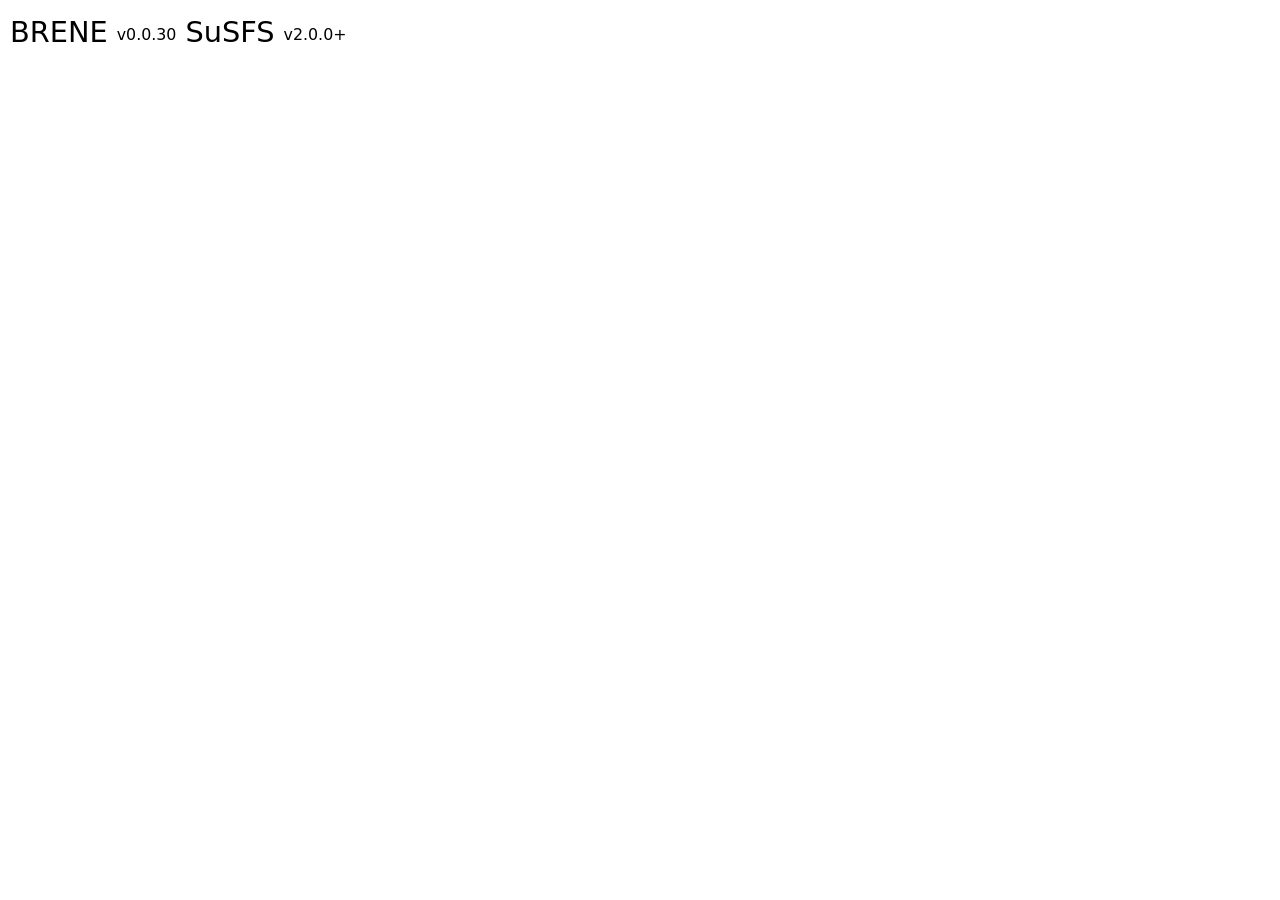
==== webroot/index.html @ 6619bc76 "webui: add a new section "Custom ROM"" ====
<!doctype html>
<html lang="en">
	<head>
		<meta charset="UTF-8" />
		<meta name="viewport" content="width=device-width, initial-scale=1.0" />
		<title>BRENE</title>

		<link rel="stylesheet" href="./styles.css" type="text/css" />
	</head>
	<body>
		<div class="header">
			<div class="title">
				BRENE
				<span class="item-version" id="brene-version"> v0.0.30 </span>
				SuSFS
				<span class="item-version" id="susfs-version"> v2.0.0+ </span>
			</div>
		</div>
		<div class="preload-hidden body-content">
			<div class="settings-group-title">Android Settings</div>
			<div class="settings-group">
				<div class="list-item">
					<label class="toggle-option">
						Developer Options
						<md-switch icons id="developer_options"></md-switch>
					</label>
					<div class="toggle-option-content">
						<div class="toggle-info">Enable or disable developer options</div>
					</div>
					<md-ripple></md-ripple>
				</div>

				<div class="list-item">
					<label class="toggle-option">
						USB Debugging
						<md-switch icons id="usb_debugging"></md-switch>
					</label>
					<div class="toggle-option-content">
						<div class="toggle-info">Enable or disable USB debugging</div>
					</div>
					<md-ripple></md-ripple>
				</div>

				<div class="list-item">
					<label class="toggle-option">
						Wireless Debugging
						<md-switch icons id="wireless_debugging"></md-switch>
					</label>
					<div class="toggle-option-content">
						<div class="toggle-info">Enable or disable wireless debugging</div>
					</div>
					<md-ripple></md-ripple>
				</div>
			</div>

			<div class="settings-group-title">Hiding Features</div>
			<div class="settings-group">
				<div class="list-item">
					<label class="toggle-option">
						Hide /data/local/tmp Items
						<md-switch icons id="hide_data_local_tmp"></md-switch>
					</label>
					<md-ripple></md-ripple>
				</div>

				<div class="list-item">
					<label class="toggle-option">
						Hide /sdcard/Android/data Items
						<md-switch icons id="hide_sdcard_android_data"></md-switch>
					</label>
					<md-ripple></md-ripple>
				</div>

				<div class="list-item">
					<label class="toggle-option">
						Module Injections Hiding
						<md-switch icons id="hide_injections"></md-switch>
					</label>
					<div class="toggle-option-content">
						<div class="toggle-info">Hide injections, /data/adb/modules/module_name/system/*/*.*</div>
					</div>
					<md-ripple></md-ripple>
				</div>

				<div class="list-item">
					<label class="toggle-option">
						Zygisk Module Injections Hiding
						<md-switch icons id="hide_zygisk_modules"></md-switch>
					</label>
					<div class="toggle-option-content">
						<div class="toggle-info">Hide zygisk injections, /data/adb/modules/module_name/zygisk/*.so</div>
					</div>
					<md-ripple></md-ripple>
				</div>

				<div class="list-item">
					<label class="toggle-option">
						Hide Suspicious Mounts For Non-su Processes
						<md-switch icons id="hide_sus_mnts_for_non_su_procs"></md-switch>
					</label>
					<div class="toggle-option-content">
						<div class="toggle-info">Hide sus mounts from /proc/self/[mounts|mountinfo|mountstat] for non-su processes.</div>
						<div class="toggle-info">e.g. Prevent traces left by zygote, Zygote Mountinfo Leak</div>
						<div class="toggle-info">Holmes: Futile Trace Hide</div>
						<div class="toggle-info">Native Test: Futile Hide (08)</div>
					</div>
					<md-ripple></md-ripple>
				</div>

				<div class="list-item">
					<label class="toggle-option">
						Rooted Apps Folders Hiding
						<md-switch icons id="hide_rooted_app_folders"></md-switch>
					</label>
					<div class="toggle-option-content">
						<div class="toggle-info">/sdcard/MT2</div>
						<div class="toggle-info">/sdcard/rlgg</div>
						<div class="toggle-info">/sdcard/xinhao</div>
						<div class="toggle-info">/sdcard/OhMyFont</div>
						<div class="toggle-info">/sdcard/AppManager</div>
						<div class="toggle-info">/sdcard/DataBackup</div>
						<div class="toggle-info">/sdcard/KernelFlasher</div>
						<div class="toggle-info">/sdcard/Android/fas-rs</div>
					</div>
					<md-ripple></md-ripple>
				</div>

				<div class="list-item">
					<label class="toggle-option">
						Custom Recovery Folders Hiding
						<md-switch icons id="hide_custom_recovery_folders"></md-switch>
					</label>
					<div class="toggle-option-content">
						<div class="toggle-info">/sdcard/Fox (OrangeFox Recovery)</div>
						<div class="toggle-info">/sdcard/PBRP (PitchBlack Recovery Project)</div>
						<div class="toggle-info">/sdcard/TWRP (Team Win Recovery Project)</div>
						<div class="toggle-info">/storage/emulated/TWRP</div>
					</div>
					<md-ripple></md-ripple>
				</div>

				<!-- <div class="list-item">
					<label class="toggle-option">
						modules.img
						<md-switch icons id="hide_modules_img"></md-switch>
					</label>
					<md-ripple></md-ripple>
				</div> -->

				<div class="list-item custom-uname-content textarea-container">
					<md-tabs id="sus_tabs">
						<md-primary-tab id="tab_sus_map" aria-controls="panel_sus_map">MAP</md-primary-tab>
						<md-primary-tab id="tab_sus_path" aria-controls="panel_sus_path">PATH</md-primary-tab>
						<md-primary-tab id="tab_sus_path_loop" aria-controls="panel_sus_path_loop">PATH LOOP</md-primary-tab>
					</md-tabs>
					<div class="snap-container" id="horizontal_scroll_container">
						<div class="snap-item">
							<md-filled-text-field
								class="content"
								id="custom_sus_map_text_field"
								type="textarea"
								rows="9"
								label="Custom sus map"
							></md-filled-text-field>
						</div>
						<div class="snap-item">
							<md-filled-text-field
								class="content"
								id="custom_sus_path_text_field"
								type="textarea"
								rows="9"
								label="Custom sus path"
							></md-filled-text-field>
						</div>
						<div class="snap-item">
							<md-filled-text-field
								class="content"
								id="custom_sus_path_loop_text_field"
								type="textarea"
								rows="9"
								label="Custom sus path loop"
							></md-filled-text-field>
						</div>
					</div>
					<div class="custom-uname-buttons content">
						<md-filled-button id="unified_apply_button">APPLY</md-filled-button>
					</div>
				</div>
			</div>

			<div class="settings-group-title">Spoofing Features</div>
			<div class="settings-group">
				<div class="list-item">
					<label class="toggle-option">
						AVC Log Spoofing
						<md-switch icons id="enable_avc_log_spoofing"></md-switch>
					</label>
					<div class="toggle-option-content">
						<div class="toggle-info">Spoofing the sus 'su' tcontext shown in avc log in kernel.</div>
						<div class="toggle-info">
							Enabling this will sometimes make developers hard to identify the cause when they are debugging with some permission or selinux issue,
							so users are advised to disable this when doing so.
						</div>
					</div>
					<md-ripple></md-ripple>
				</div>

				<div class="list-item">
					<label class="toggle-option">
						/proc/cmdline or /proc/bootconfig Spoofing
						<md-switch icons id="proc_cmdline_bootconfig_spoofing"></md-switch>
					</label>
					<div class="toggle-option-content">
						<div class="toggle-info">No root process detects it for now, and this spoofing won't help much actually</div>
						<div class="toggle-info">androidboot.warranty_bit = "0"</div>
						<div class="toggle-info">androidboot.verifiedbootstate = "green"</div>
					</div>
					<md-ripple></md-ripple>
				</div>

				<div class="list-item">
					<label class="toggle-option">
						Uname Spoofing
						<md-switch icons id="uname_spoofing"></md-switch>
					</label>
					<div class="toggle-option-content">
						<div class="toggle-info">Spoof uname for all processes</div>
						<div class="toggle-info">e.g. 5.10.123-android12-9-g690101101069</div>
					</div>
					<md-ripple></md-ripple>
				</div>

				<div class="list-item">
					<label class="toggle-option">
						Custom Uname Spoofing
						<md-switch icons id="custom_uname_spoofing"></md-switch>
					</label>
					<div class="toggle-option-content">
						<div class="toggle-info">Spoof uname for all processes, set string to 'default' to imply the function to use original string.</div>
					</div>
					<md-ripple></md-ripple>
				</div>
				<div class="custom-uname-content list-item">
					<md-outlined-text-field label="Kernel Release" placeholder="e.g. 5.10.123-android12" id="custom_uname_release"></md-outlined-text-field>
					<md-outlined-text-field
						label="Kernel Version"
						placeholder="e.g. #1 SMP PREEMPT Mon Jan 1 18:00:00 UTC 2026"
						id="custom_uname_version"
					></md-outlined-text-field>
					<div class="custom-uname-buttons">
						<md-outlined-button id="button_custom_uname_reset">RESET</md-outlined-button>
						<md-filled-button id="button_custom_uname_apply">APPLY</md-filled-button>
					</div>
				</div>

				<div class="list-item custom-uname-content">
					<md-outlined-text-field
						id="verified_boot_hash_text_field"
						type="textarea"
						label="Verified Boot Hash Spoofing"
						rows="3"
						placeholder="e.g. df2352c282aj56e1489a3e220305hb827e54ba65a1293ab7409f2d46a3666b5a (64 digits)"
					></md-outlined-text-field>
					<md-filled-button id="verified_boot_hash_button">APPLY</md-filled-button>
				</div>
			</div>

			<div class="settings-group-title">Custom ROM</div>
			<div class="settings-group">
				<div class="list-item">
					<label class="toggle-option">
						Remove Custom ROM Props (EXPERIMENTAL)
						<md-switch icons id="rom_props"></md-switch>
					</label>
					<div class="toggle-option-content">
						<div class="toggle-info">Some Lineage and CrDroid props</div>
					</div>
					<md-ripple></md-ripple>
				</div>

				<div class="list-item">
					<label class="toggle-option">
						Remove Play Integrity Fix Props (EXPERIMENTAL)
						<md-switch icons id="pif_props"></md-switch>
					</label>
					<div class="toggle-option-content">
						<div class="toggle-info">Some props</div>
					</div>
					<md-ripple></md-ripple>
				</div>
			</div>

			<div class="settings-group-title">Other Features</div>
			<div class="settings-group">
				<div class="list-item">
					<label class="toggle-option">
						SuSFS Logs
						<md-switch icons id="enable_log"></md-switch>
					</label>
					<div class="toggle-option-content">
						<div class="toggle-info">Enable or disable log in kernel</div>
					</div>
					<md-ripple></md-ripple>
				</div>

				<div class="list-item">
					<label class="toggle-option">
						SELinux
						<md-switch icons id="selinux"></md-switch>
					</label>
					<div class="toggle-option-content">
						<div class="toggle-info">Enable or disable enforcing mode</div>
					</div>
					<md-ripple></md-ripple>
				</div>

				<!-- TEMP -->
				<div class="list-item custom-uname-content">
					<md-filled-button id="simplified_chinese_webui">简体中文 WebUI (Simplified Chinese WebUI)</md-filled-button>
					<md-ripple></md-ripple>

					<md-dialog id="confirmation-dialog">
						<div slot="headline">Confirm action</div>
						<form slot="content" id="form-id" method="dialog">Are you sure?</form>
						<div slot="actions">
							<md-text-button form="form-id" value="cancel">Cancel</md-text-button>
							<md-filled-button form="form-id" value="confirm">Confirm</md-filled-button>
						</div>
					</md-dialog>
				</div>
				<!-- TEMP -->
			</div>

			<div class="settings-group-title">KernelSU Features and Settings</div>
			<div class="settings-group">
				<!-- <div class="list-item">
					<label class="toggle-option">
						Kernel Umount
						<md-switch icons id="kernel_umount"></md-switch>
					</label>
					<div class="toggle-option-content">
						<div class="toggle-info">Controls whether kernel automatically unmounts modules when not needed.</div>
					</div>
					<md-ripple></md-ripple>
				</div> -->

				<div class="list-item custom-uname-content">
					<md-filled-button id="enable_ksu_modules"> Enable KernelSU Modules </md-filled-button>
					<md-ripple></md-ripple>
				</div>

				<div class="list-item custom-uname-content">
					<md-filled-button id="disable_ksu_modules"> Disable KernelSU Modules </md-filled-button>
					<md-ripple></md-ripple>
				</div>
			</div>

			<div class="settings-group-title">Enabled Features In Kernel</div>
			<div class="settings-group enabled-config" id="kernel-features-container"></div>
		</div>

		<script type="module" src="./script.js"></script>
	</body>
</html>
---- webroot/styles.css ----
@import './theme.css';

body {
	padding-top: var(--top-inset);
	padding-bottom: calc(var(--bottom-inset) + 32px);
	margin: 0;
	display: flex;
	width: 100%;
	flex-direction: column;
	background-color: var(--md-sys-color-surface);
	color: var(--md-sys-color-on-surface);
	font-family:
		Roboto,
		system-ui,
		-apple-system,
		'Segoe UI',
		Arial,
		sans-serif;
}
.body-content {
	width: 100%;
	box-sizing: border-box;
}
.body-content > * {
	max-width: 768px;
	margin: 0 auto;
}
.list-item {
	background-color: var(--md-sys-color-surface-container-lowest);
	position: relative;
	border-radius: 4px;
	box-sizing: border-box;
}
md-switch {
	pointer-events: all;
}
.settings-group {
	margin-bottom: 10px;
	border-radius: 20px;
	display: flex;
	flex-direction: column;
	gap: 2px;
	overflow: hidden;
}
.toggle-option {
	font-size: 1.2em;
	min-height: 32px;
	padding: 10px 10px;
	display: flex;
	align-items: center;
	justify-content: space-between;
	user-select: none;
	gap: 8px;
	pointer-events: none;
}
.toggle-option-content {
	font-size: 1.2em;
	min-height: 32px;
	padding: 0px 10px;
	padding-bottom: 8px;
	display: block;
	align-items: center;
	justify-content: space-between;
	user-select: none;
	gap: 8px;
}
.toggle-info {
	font-size: 0.8em;
	padding-bottom: 4px;
	color: var(--md-sys-color-outline);
}
.settings-group-title {
	display: flex;
	justify-content: flex-start;
	width: 100%;
	padding: 10px 10px;
	font-size: 1.6em;
	font-weight: 600;
	color: var(--md-sys-color-primary);
	box-sizing: border-box;
	user-select: none;
}
.header {
	display: flex;
	justify-content: flex-start;
	align-items: center;
	width: 100%;
	height: 64px;
	padding: 0px 10px;
	box-sizing: border-box;
	user-select: none;
}
.title {
	font-size: 1.8em;
	line-height: 1;
	display: flex;
	align-items: flex-end;
}
.item-version {
	font-size: 0.55em;
	font-weight: 500;
	padding: 2px 5px;
	background-color: var(--md-sys-color-surface-variant);
	color: var(--md-sys-color-on-surface-variant);
	border-radius: 4px;
	margin: 2px 4px;
	box-sizing: border-box;
}
.enabled-config {
	font-family: monospace;
	padding: 10px;
	font-size: 1.4em;
	background-color: var(--md-sys-color-surface-container-lowest);
	box-sizing: border-box;
}
.preload-hidden {
	display: none;
}
/* Custom uname spoofing */
.custom-uname-content {
	display: flex;
	flex-direction: column;
	gap: 14px;
	padding: 10px;
	box-sizing: border-box;
}
.custom-uname-buttons {
	display: flex;
	gap: 8px;
}
.custom-uname-buttons > * {
	flex: 1;
}
md-tabs {
	--md-sys-color-surface: var(--md-sys-color-surface-container-lowest);
}
.snap-container {
	display: flex;
	overflow-x: auto;
	scroll-snap-type: x mandatory;
	scroll-behavior: smooth;
	scrollbar-width: none;
}
.snap-item {
	scroll-snap-align: start;
	min-width: 100%;
	flex: 0 0 100%;
	box-sizing: border-box;
}
.textarea-container {
	padding: 0px;
	padding-bottom: 10px;
}
.textarea-container .content {
	width: 100%;
	padding: 0px 10px;
	box-sizing: border-box;
}
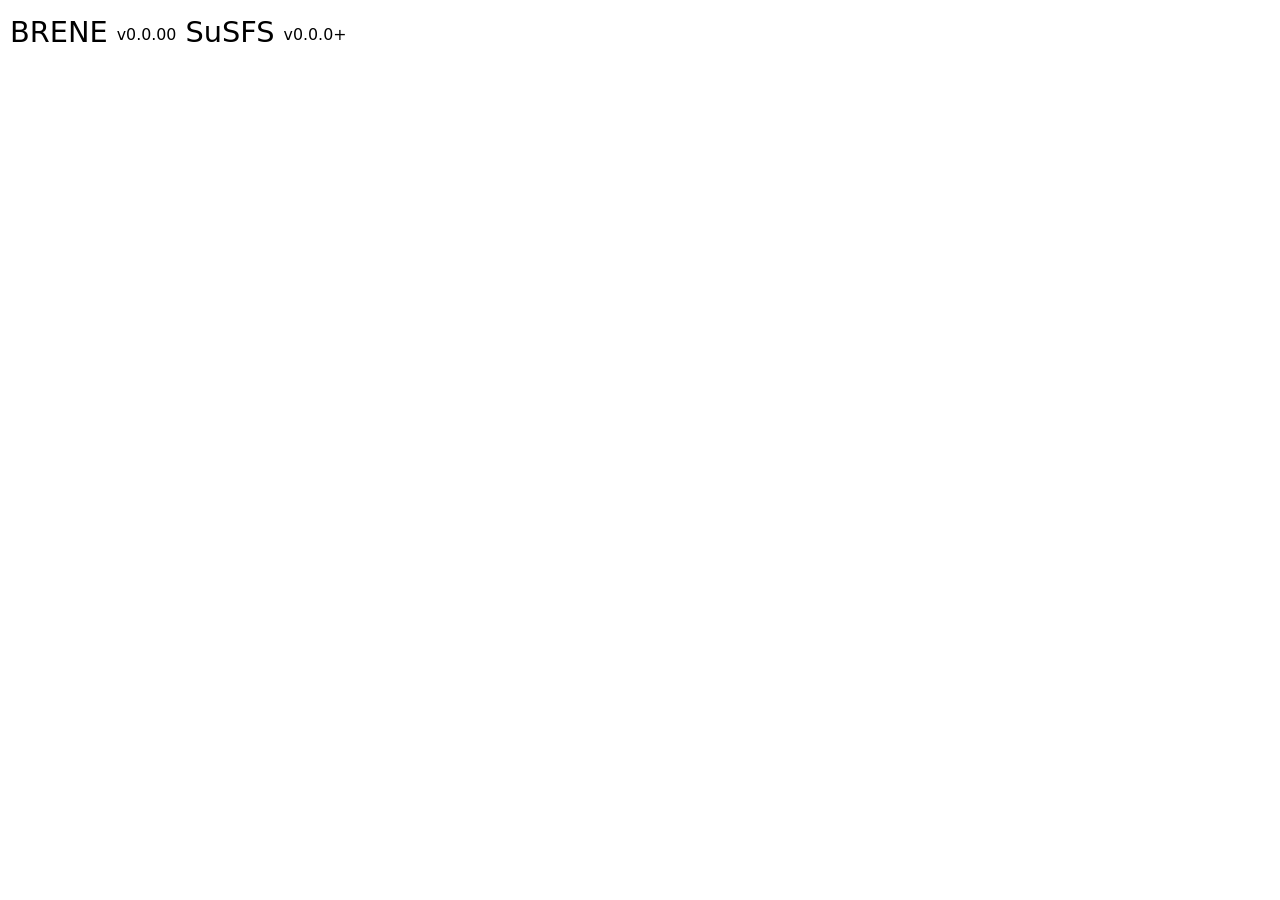
==== commit 1f3baca2: "webui: a few improvements; disable Simplified Chinese WebUI (It is outdated)" ====
--- a/webroot/index.html
+++ b/webroot/index.html
@@ -11,9 +11,9 @@
 		<div class="header">
 			<div class="title">
 				BRENE
-				<span class="item-version" id="brene-version"> v0.0.30 </span>
+				<span class="item-version" id="brene-version"> v0.0.00 </span>
 				SuSFS
-				<span class="item-version" id="susfs-version"> v2.0.0+ </span>
+				<span class="item-version" id="susfs-version"> v0.0.0+ </span>
 			</div>
 		</div>
 		<div class="preload-hidden body-content">
@@ -57,7 +57,33 @@
 			<div class="settings-group">
 				<div class="list-item">
 					<label class="toggle-option">
-						Hide /data/local/tmp Items
+						Non-standard /sdcard Paths Hiding
+						<md-switch icons id="non_standard_sdcard_paths_hiding"></md-switch>
+					</label>
+					<div class="toggle-option-content">
+						<div class="toggle-info">Standard Paths:</div>
+						<div class="toggle-info">Alarms, Android, Audiobooks, DCIM, Documents</div>
+						<div class="toggle-info">Download, Movies, Music, Notifications, Pictures</div>
+						<div class="toggle-info">Podcasts, Recordings, Ringtones</div>
+					</div>
+					<md-ripple></md-ripple>
+				</div>
+
+				<div class="list-item">
+					<label class="toggle-option">
+						Non-standard /sdcard/Android Paths Hiding
+						<md-switch icons id="non_standard_sdcard_android_paths_hiding"></md-switch>
+					</label>
+					<div class="toggle-option-content">
+						<div class="toggle-info">Standard Paths:</div>
+						<div class="toggle-info">data, media, obb</div>
+					</div>
+					<md-ripple></md-ripple>
+				</div>
+
+				<div class="list-item">
+					<label class="toggle-option">
+						/data/local/tmp Paths Hiding
 						<md-switch icons id="hide_data_local_tmp"></md-switch>
 					</label>
 					<md-ripple></md-ripple>
@@ -65,31 +91,9 @@
 
 				<div class="list-item">
 					<label class="toggle-option">
-						Hide /sdcard/Android/data Items
+						/sdcard/Android/data Paths Hiding
 						<md-switch icons id="hide_sdcard_android_data"></md-switch>
 					</label>
-					<md-ripple></md-ripple>
-				</div>
-
-				<div class="list-item">
-					<label class="toggle-option">
-						Module Injections Hiding
-						<md-switch icons id="hide_injections"></md-switch>
-					</label>
-					<div class="toggle-option-content">
-						<div class="toggle-info">Hide injections, /data/adb/modules/module_name/system/*/*.*</div>
-					</div>
-					<md-ripple></md-ripple>
-				</div>
-
-				<div class="list-item">
-					<label class="toggle-option">
-						Zygisk Module Injections Hiding
-						<md-switch icons id="hide_zygisk_modules"></md-switch>
-					</label>
-					<div class="toggle-option-content">
-						<div class="toggle-info">Hide zygisk injections, /data/adb/modules/module_name/zygisk/*.so</div>
-					</div>
 					<md-ripple></md-ripple>
 				</div>
 
@@ -103,6 +107,28 @@
 						<div class="toggle-info">e.g. Prevent traces left by zygote, Zygote Mountinfo Leak</div>
 						<div class="toggle-info">Holmes: Futile Trace Hide</div>
 						<div class="toggle-info">Native Test: Futile Hide (08)</div>
+					</div>
+					<md-ripple></md-ripple>
+				</div>
+
+				<div class="list-item">
+					<label class="toggle-option">
+						Module Injections Hiding
+						<md-switch icons id="hide_injections"></md-switch>
+					</label>
+					<div class="toggle-option-content">
+						<div class="toggle-info">Hide injections, /data/adb/modules/module_name/system/*/*.*</div>
+					</div>
+					<md-ripple></md-ripple>
+				</div>
+
+				<div class="list-item">
+					<label class="toggle-option">
+						Zygisk Module Injections Hiding
+						<md-switch icons id="hide_zygisk_modules"></md-switch>
+					</label>
+					<div class="toggle-option-content">
+						<div class="toggle-info">Hide zygisk injections, /data/adb/modules/module_name/zygisk/*.so</div>
 					</div>
 					<md-ripple></md-ripple>
 				</div>
@@ -138,14 +164,6 @@
 					</div>
 					<md-ripple></md-ripple>
 				</div>
-
-				<!-- <div class="list-item">
-					<label class="toggle-option">
-						modules.img
-						<md-switch icons id="hide_modules_img"></md-switch>
-					</label>
-					<md-ripple></md-ripple>
-				</div> -->
 
 				<div class="list-item custom-uname-content textarea-container">
 					<md-tabs id="sus_tabs">
@@ -186,6 +204,14 @@
 						<md-filled-button id="unified_apply_button">APPLY</md-filled-button>
 					</div>
 				</div>
+
+				<!-- <div class="list-item">
+					<label class="toggle-option">
+						modules.img
+						<md-switch icons id="hide_modules_img"></md-switch>
+					</label>
+					<md-ripple></md-ripple>
+				</div> -->
 			</div>
 
 			<div class="settings-group-title">Spoofing Features</div>
@@ -226,6 +252,7 @@
 					<div class="toggle-option-content">
 						<div class="toggle-info">Spoof uname for all processes</div>
 						<div class="toggle-info">e.g. 5.10.123-android12-9-g690101101069</div>
+						<div class="toggle-info">e.g. #1 SMP PREEMPT Wed Jun 9 03:20:30 UTC 2069</div>
 					</div>
 					<md-ripple></md-ripple>
 				</div>
@@ -273,7 +300,7 @@
 						<md-switch icons id="rom_props"></md-switch>
 					</label>
 					<div class="toggle-option-content">
-						<div class="toggle-info">Some Lineage and CrDroid props</div>
+						<div class="toggle-info">Some LineageOS and CrDroid props</div>
 					</div>
 					<md-ripple></md-ripple>
 				</div>
@@ -284,13 +311,13 @@
 						<md-switch icons id="pif_props"></md-switch>
 					</label>
 					<div class="toggle-option-content">
-						<div class="toggle-info">Some props</div>
-					</div>
-					<md-ripple></md-ripple>
-				</div>
-			</div>
-
-			<div class="settings-group-title">Other Features</div>
+						<div class="toggle-info">Some Play Integrity Fix props</div>
+					</div>
+					<md-ripple></md-ripple>
+				</div>
+			</div>
+
+			<div class="settings-group-title">Advanced/Other Features</div>
 			<div class="settings-group">
 				<div class="list-item">
 					<label class="toggle-option">
@@ -315,7 +342,7 @@
 				</div>
 
 				<!-- TEMP -->
-				<div class="list-item custom-uname-content">
+				<!-- <div class="list-item custom-uname-content">
 					<md-filled-button id="simplified_chinese_webui">简体中文 WebUI (Simplified Chinese WebUI)</md-filled-button>
 					<md-ripple></md-ripple>
 
@@ -327,13 +354,13 @@
 							<md-filled-button form="form-id" value="confirm">Confirm</md-filled-button>
 						</div>
 					</md-dialog>
-				</div>
+				</div> -->
 				<!-- TEMP -->
 			</div>
 
 			<div class="settings-group-title">KernelSU Features and Settings</div>
 			<div class="settings-group">
-				<!-- <div class="list-item">
+				<div class="list-item">
 					<label class="toggle-option">
 						Kernel Umount
 						<md-switch icons id="kernel_umount"></md-switch>
@@ -342,7 +369,7 @@
 						<div class="toggle-info">Controls whether kernel automatically unmounts modules when not needed.</div>
 					</div>
 					<md-ripple></md-ripple>
-				</div> -->
+				</div>
 
 				<div class="list-item custom-uname-content">
 					<md-filled-button id="enable_ksu_modules"> Enable KernelSU Modules </md-filled-button>
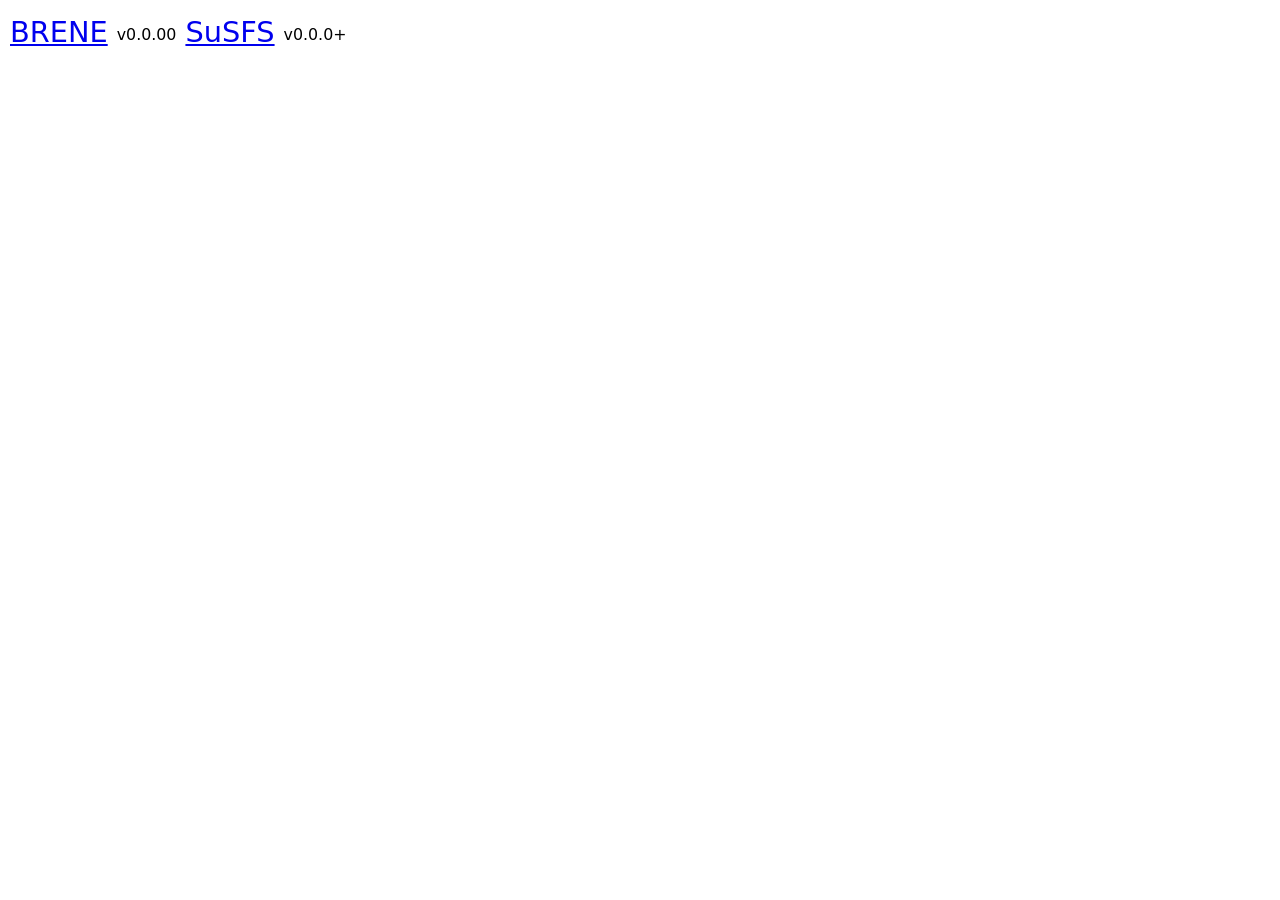
==== commit bc31bed2: "webui: improve Chinese WebUI, thanks to Su XiaoMing @Saturday777G (Telegram user)" ====
--- a/webroot/index.html
+++ b/webroot/index.html
@@ -4,15 +4,15 @@
 		<meta charset="UTF-8" />
 		<meta name="viewport" content="width=device-width, initial-scale=1.0" />
 		<title>BRENE</title>
-
 		<link rel="stylesheet" href="./styles.css" type="text/css" />
 	</head>
 	<body>
 		<div class="header">
 			<div class="title">
-				BRENE
+				<a href="https://github.com/rrr333nnn333/BRENE">BRENE</a>
 				<span class="item-version" id="brene-version"> v0.0.00 </span>
-				SuSFS
+
+				<a href="https://gitlab.com/simonpunk/susfs4ksu">SuSFS</a>
 				<span class="item-version" id="susfs-version"> v0.0.0+ </span>
 			</div>
 		</div>
@@ -65,6 +65,10 @@
 						<div class="toggle-info">Alarms, Android, Audiobooks, DCIM, Documents</div>
 						<div class="toggle-info">Download, Movies, Music, Notifications, Pictures</div>
 						<div class="toggle-info">Podcasts, Recordings, Ringtones</div>
+						<div class="toggle-info">Only effective for umounted process with uid >= 10.000</div>
+						<div class="toggle-info">e.g. the following paths</div>
+						<div class="toggle-info">/sdcard/MT2 (MT Manager)</div>
+						<div class="toggle-info">/sdcard/TWRP (Team Win Recovery Project)</div>
 					</div>
 					<md-ripple></md-ripple>
 				</div>
@@ -77,6 +81,9 @@
 					<div class="toggle-option-content">
 						<div class="toggle-info">Standard Paths:</div>
 						<div class="toggle-info">data, media, obb</div>
+						<div class="toggle-info">Only effective for umounted process with uid >= 10.000</div>
+						<div class="toggle-info">e.g. the following paths</div>
+						<div class="toggle-info">/sdcard/Android/fas-rs</div>
 					</div>
 					<md-ripple></md-ripple>
 				</div>
@@ -86,6 +93,12 @@
 						/data/local/tmp Paths Hiding
 						<md-switch icons id="hide_data_local_tmp"></md-switch>
 					</label>
+					<div class="toggle-option-content">
+						<div class="toggle-info">Only effective for umounted process with uid >= 10.000</div>
+						<div class="toggle-info">e.g. the following paths</div>
+						<div class="toggle-info">/data/local/tmp/main.jar</div>
+						<div class="toggle-info">/data/local/tmp/DebugAssistant.log</div>
+					</div>
 					<md-ripple></md-ripple>
 				</div>
 
@@ -94,6 +107,9 @@
 						/sdcard/Android/data Paths Hiding
 						<md-switch icons id="hide_sdcard_android_data"></md-switch>
 					</label>
+					<div class="toggle-option-content">
+						<div class="toggle-info">Only effective for umounted process with uid >= 10.000</div>
+					</div>
 					<md-ripple></md-ripple>
 				</div>
 
@@ -103,8 +119,11 @@
 						<md-switch icons id="hide_sus_mnts_for_non_su_procs"></md-switch>
 					</label>
 					<div class="toggle-option-content">
-						<div class="toggle-info">Hide sus mounts from /proc/self/[mounts|mountinfo|mountstat] for non-su processes.</div>
-						<div class="toggle-info">e.g. Prevent traces left by zygote, Zygote Mountinfo Leak</div>
+						<div class="toggle-info">
+							Prevent zygote from caching the sus mounts in memory, and to keep them hidden from /proc/self/[mounts|mountinfo|mountstat] for non-su
+							processes
+						</div>
+						<div class="toggle-info">e.g. the following detections</div>
 						<div class="toggle-info">Holmes: Futile Trace Hide</div>
 						<div class="toggle-info">Native Test: Futile Hide (08)</div>
 					</div>
@@ -117,6 +136,7 @@
 						<md-switch icons id="hide_injections"></md-switch>
 					</label>
 					<div class="toggle-option-content">
+						<div class="toggle-info">Only effective for umounted process with uid >= 10.000</div>
 						<div class="toggle-info">Hide injections, /data/adb/modules/module_name/system/*/*.*</div>
 					</div>
 					<md-ripple></md-ripple>
@@ -128,39 +148,8 @@
 						<md-switch icons id="hide_zygisk_modules"></md-switch>
 					</label>
 					<div class="toggle-option-content">
+						<div class="toggle-info">Only effective for umounted process with uid >= 10.000</div>
 						<div class="toggle-info">Hide zygisk injections, /data/adb/modules/module_name/zygisk/*.so</div>
-					</div>
-					<md-ripple></md-ripple>
-				</div>
-
-				<div class="list-item">
-					<label class="toggle-option">
-						Rooted Apps Folders Hiding
-						<md-switch icons id="hide_rooted_app_folders"></md-switch>
-					</label>
-					<div class="toggle-option-content">
-						<div class="toggle-info">/sdcard/MT2</div>
-						<div class="toggle-info">/sdcard/rlgg</div>
-						<div class="toggle-info">/sdcard/xinhao</div>
-						<div class="toggle-info">/sdcard/OhMyFont</div>
-						<div class="toggle-info">/sdcard/AppManager</div>
-						<div class="toggle-info">/sdcard/DataBackup</div>
-						<div class="toggle-info">/sdcard/KernelFlasher</div>
-						<div class="toggle-info">/sdcard/Android/fas-rs</div>
-					</div>
-					<md-ripple></md-ripple>
-				</div>
-
-				<div class="list-item">
-					<label class="toggle-option">
-						Custom Recovery Folders Hiding
-						<md-switch icons id="hide_custom_recovery_folders"></md-switch>
-					</label>
-					<div class="toggle-option-content">
-						<div class="toggle-info">/sdcard/Fox (OrangeFox Recovery)</div>
-						<div class="toggle-info">/sdcard/PBRP (PitchBlack Recovery Project)</div>
-						<div class="toggle-info">/sdcard/TWRP (Team Win Recovery Project)</div>
-						<div class="toggle-info">/storage/emulated/TWRP</div>
 					</div>
 					<md-ripple></md-ripple>
 				</div>
@@ -222,10 +211,10 @@
 						<md-switch icons id="enable_avc_log_spoofing"></md-switch>
 					</label>
 					<div class="toggle-option-content">
-						<div class="toggle-info">Spoofing the sus 'su' tcontext shown in avc log in kernel.</div>
+						<div class="toggle-info">Spoof the sus tcontext 'su' with 'u:r:priv_app:s0:c512,c768' shown in avc log in kernel</div>
 						<div class="toggle-info">
-							Enabling this will sometimes make developers hard to identify the cause when they are debugging with some permission or selinux issue,
-							so users are advised to disable this when doing so.
+							Enabling this may sometimes make developers hard to identify the cause when they are debugging with some permission or selinux issues,
+							so users are advised to disable this when doing so
 						</div>
 					</div>
 					<md-ripple></md-ripple>
@@ -237,7 +226,9 @@
 						<md-switch icons id="proc_cmdline_bootconfig_spoofing"></md-switch>
 					</label>
 					<div class="toggle-option-content">
+						<div class="toggle-info">Spoof the output of /proc/cmdline (non-gki) or /proc/bootconfig (gki) from a text file</div>
 						<div class="toggle-info">No root process detects it for now, and this spoofing won't help much actually</div>
+						<div class="toggle-info">e.g. the following</div>
 						<div class="toggle-info">androidboot.warranty_bit = "0"</div>
 						<div class="toggle-info">androidboot.verifiedbootstate = "green"</div>
 					</div>
@@ -251,8 +242,10 @@
 					</label>
 					<div class="toggle-option-content">
 						<div class="toggle-info">Spoof uname for all processes</div>
-						<div class="toggle-info">e.g. 5.10.123-android12-9-g690101101069</div>
-						<div class="toggle-info">e.g. #1 SMP PREEMPT Wed Jun 9 03:20:30 UTC 2069</div>
+						<div class="toggle-info">Only 'release' and 'version' are spoofed as others are no longer needed</div>
+						<div class="toggle-info">e.g. the following</div>
+						<div class="toggle-info">Kernel Release: 5.10.123-android12-9-g690101101069</div>
+						<div class="toggle-info">Kernel Version: #1 SMP PREEMPT Wed Jun 9 03:20:30 UTC 2069</div>
 					</div>
 					<md-ripple></md-ripple>
 				</div>
@@ -263,15 +256,19 @@
 						<md-switch icons id="custom_uname_spoofing"></md-switch>
 					</label>
 					<div class="toggle-option-content">
-						<div class="toggle-info">Spoof uname for all processes, set string to 'default' to imply the function to use original string.</div>
+						<div class="toggle-info">Spoof uname for all processes, set string to 'default' to imply the function to use original string</div>
 					</div>
 					<md-ripple></md-ripple>
 				</div>
 				<div class="custom-uname-content list-item">
-					<md-outlined-text-field label="Kernel Release" placeholder="e.g. 5.10.123-android12" id="custom_uname_release"></md-outlined-text-field>
+					<md-outlined-text-field
+						label="Kernel Release"
+						placeholder="e.g. 5.10.123-android12-9-g690101101069"
+						id="custom_uname_release"
+					></md-outlined-text-field>
 					<md-outlined-text-field
 						label="Kernel Version"
-						placeholder="e.g. #1 SMP PREEMPT Mon Jan 1 18:00:00 UTC 2026"
+						placeholder="e.g. #1 SMP PREEMPT Wed Jun 9 03:20:30 UTC 2069"
 						id="custom_uname_version"
 					></md-outlined-text-field>
 					<div class="custom-uname-buttons">
@@ -284,7 +281,7 @@
 					<md-outlined-text-field
 						id="verified_boot_hash_text_field"
 						type="textarea"
-						label="Verified Boot Hash Spoofing"
+						label="Android Verified Boot Hash Spoofing"
 						rows="3"
 						placeholder="e.g. df2352c282aj56e1489a3e220305hb827e54ba65a1293ab7409f2d46a3666b5a (64 digits)"
 					></md-outlined-text-field>
@@ -325,27 +322,26 @@
 						<md-switch icons id="enable_log"></md-switch>
 					</label>
 					<div class="toggle-option-content">
-						<div class="toggle-info">Enable or disable log in kernel</div>
-					</div>
-					<md-ripple></md-ripple>
-				</div>
-
-				<div class="list-item">
-					<label class="toggle-option">
-						SELinux
+						<div class="toggle-info">Enable or disable SuSFS log in kernel</div>
+					</div>
+					<md-ripple></md-ripple>
+				</div>
+
+				<div class="list-item">
+					<label class="toggle-option">
+						SELinux Enforcing
 						<md-switch icons id="selinux"></md-switch>
 					</label>
 					<div class="toggle-option-content">
-						<div class="toggle-info">Enable or disable enforcing mode</div>
+						<div class="toggle-info">Enable or disable SELinux enforcing mode</div>
 					</div>
 					<md-ripple></md-ripple>
 				</div>
 
 				<!-- TEMP -->
-				<!-- <div class="list-item custom-uname-content">
-					<md-filled-button id="simplified_chinese_webui">简体中文 WebUI (Simplified Chinese WebUI)</md-filled-button>
-					<md-ripple></md-ripple>
-
+				<div class="list-item custom-uname-content">
+					<md-filled-button id="zh_index">Chinese WebUI</md-filled-button>
+					<md-ripple></md-ripple>
 					<md-dialog id="confirmation-dialog">
 						<div slot="headline">Confirm action</div>
 						<form slot="content" id="form-id" method="dialog">Are you sure?</form>
@@ -354,7 +350,7 @@
 							<md-filled-button form="form-id" value="confirm">Confirm</md-filled-button>
 						</div>
 					</md-dialog>
-				</div> -->
+				</div>
 				<!-- TEMP -->
 			</div>
 
@@ -366,7 +362,7 @@
 						<md-switch icons id="kernel_umount"></md-switch>
 					</label>
 					<div class="toggle-option-content">
-						<div class="toggle-info">Controls whether kernel automatically unmounts modules when not needed.</div>
+						<div class="toggle-info">Controls whether kernel automatically unmounts modules when not needed</div>
 					</div>
 					<md-ripple></md-ripple>
 				</div>
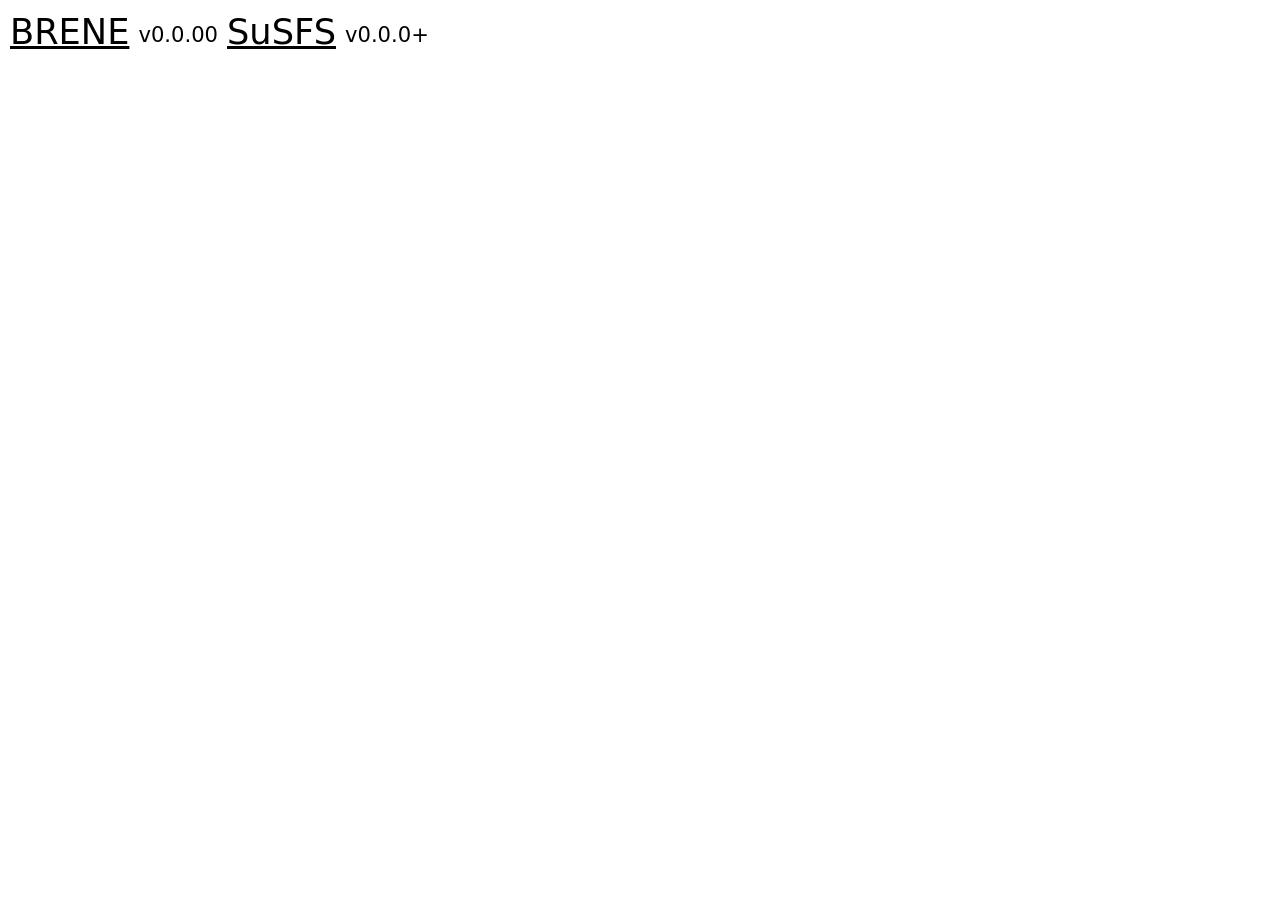
==== commit faeb7ba7: "webui: a few improvements" ====
--- a/webroot/index.html
+++ b/webroot/index.html
@@ -367,14 +367,11 @@
 					<md-ripple></md-ripple>
 				</div>
 
-				<div class="list-item custom-uname-content">
-					<md-filled-button id="enable_ksu_modules"> Enable KernelSU Modules </md-filled-button>
-					<md-ripple></md-ripple>
-				</div>
-
-				<div class="list-item custom-uname-content">
-					<md-filled-button id="disable_ksu_modules"> Disable KernelSU Modules </md-filled-button>
-					<md-ripple></md-ripple>
+				<div class="custom-uname-content list-item">
+					<div class="custom-uname-buttons">
+						<md-filled-button id="disable_ksu_modules"> Disable KernelSU Modules </md-filled-button>
+						<md-filled-button id="enable_ksu_modules"> Enable KernelSU Modules </md-filled-button>
+					</div>
 				</div>
 			</div>
 
--- a/webroot/styles.css
+++ b/webroot/styles.css
@@ -35,7 +35,7 @@
 	pointer-events: all;
 }
 .settings-group {
-	margin-bottom: 10px;
+	margin-bottom: 20px;
 	border-radius: 20px;
 	display: flex;
 	flex-direction: column;
@@ -91,18 +91,18 @@
 	user-select: none;
 }
 .title {
-	font-size: 1.8em;
+	font-size: 2.2em;
 	line-height: 1;
 	display: flex;
 	align-items: flex-end;
 }
 .item-version {
-	font-size: 0.55em;
+	font-size: 0.6em;
 	font-weight: 500;
 	padding: 2px 5px;
 	background-color: var(--md-sys-color-surface-variant);
 	color: var(--md-sys-color-on-surface-variant);
-	border-radius: 4px;
+	border-radius: 8px;
 	margin: 2px 4px;
 	box-sizing: border-box;
 }
@@ -116,6 +116,13 @@
 .preload-hidden {
 	display: none;
 }
+a {
+	color: inherit;
+}
+md-filled-button {
+	font-size: 1em;
+}
+
 /* Custom uname spoofing */
 .custom-uname-content {
 	display: flex;
